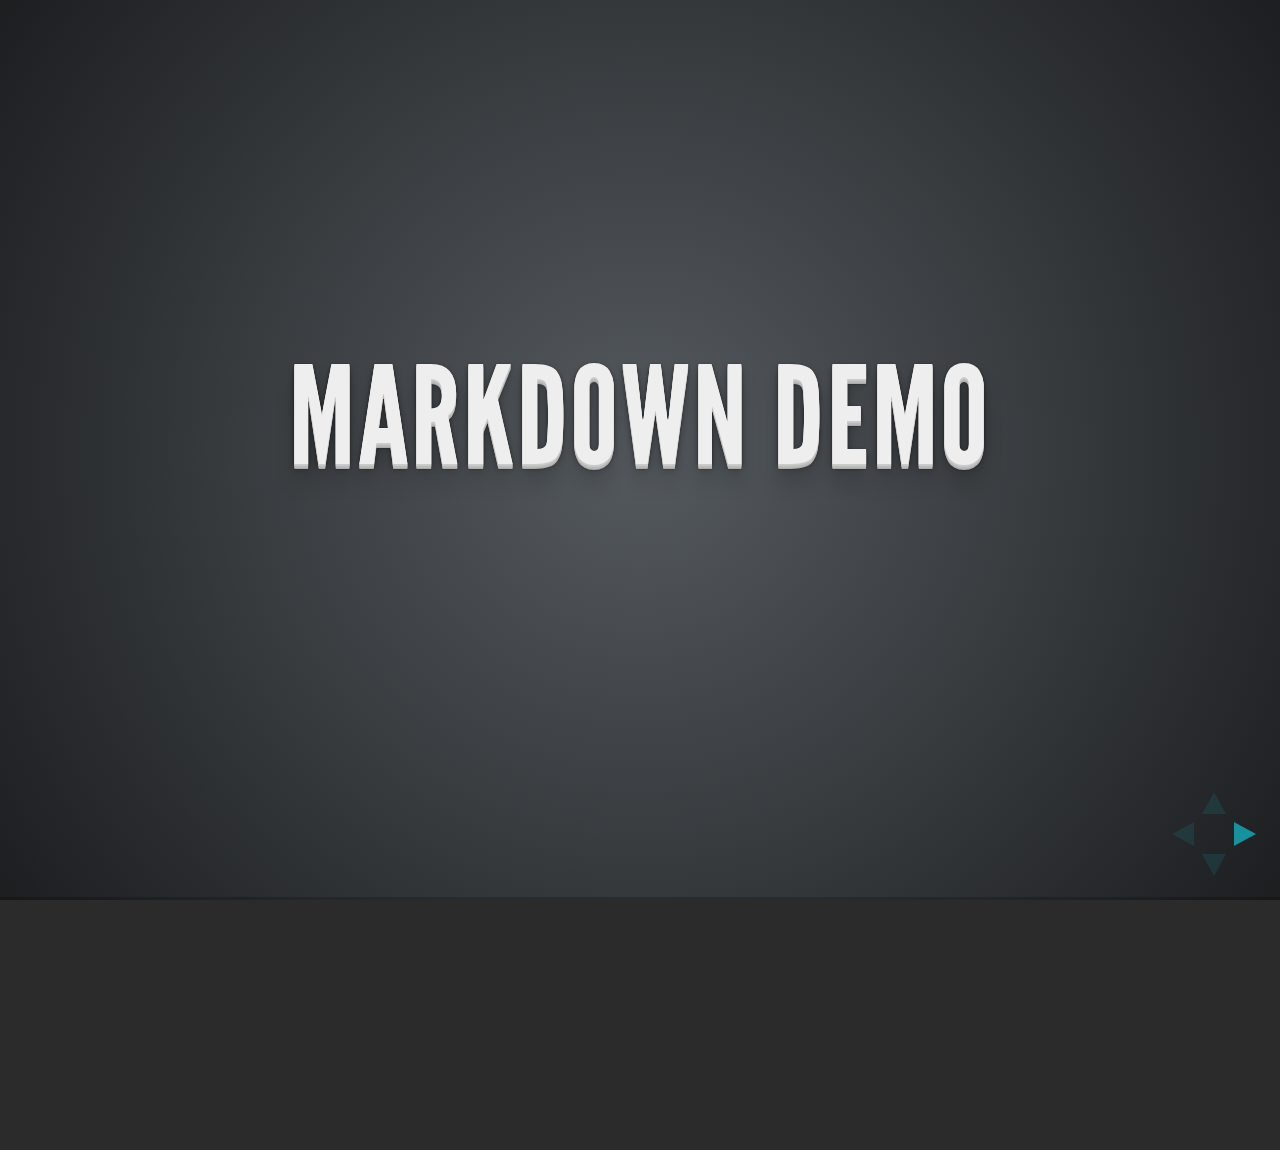
==== plugin/markdown/example.html @ a3c74f7d "Initial Commit" ====
<!doctype html>
<html lang="en">

	<head>
		<meta charset="utf-8">

		<title>reveal.js - Markdown Demo</title>

		<link rel="stylesheet" href="../../css/reveal.css">
		<link rel="stylesheet" href="../../css/theme/default.css" id="theme">
	</head>

	<body>

		<div class="reveal">

			<div class="slides">

                <!-- Use external markdown resource, and separate slides by three newlines; vertical slides by two newlines -->
                <section data-markdown="example.md" data-separator="^\n\n\n" data-vertical="^\n\n"></section>

                <!-- Slides are separated by three dashes (quick 'n dirty regular expression) -->
                <section data-markdown data-separator="---">
                    <script type="text/template">
                        ## Demo 1
                        Slide 1
                        ---
                        ## Demo 1
                        Slide 2
                        ---
                        ## Demo 1
                        Slide 3
                    </script>
                </section>

                <!-- Slides are separated by newline + three dashes + newline, vertical slides identical but two dashes -->
                <section data-markdown data-separator="^\n---\n$" data-vertical="^\n--\n$">
                    <script type="text/template">
                        ## Demo 2
                        Slide 1.1

                        --

                        ## Demo 2
                        Slide 1.2

                        ---

                        ## Demo 2
                        Slide 2
                    </script>
                </section>

                <!-- No "extra" slides, since there are no separators defined (so they'll become horizontal rulers) -->
                <section data-markdown>
                    <script type="text/template">
                        A

                        ---

                        B

                        ---

                        C
                    </script>
                </section>

            </div>
		</div>

		<script src="../../lib/js/head.min.js"></script>
		<script src="../../js/reveal.js"></script>

		<script>

			Reveal.initialize({
				controls: true,
				progress: true,
				history: true,
				center: true,

				theme: Reveal.getQueryHash().theme,
				transition: Reveal.getQueryHash().transition || 'default',

				// Optional libraries used to extend on reveal.js
				dependencies: [
					{ src: '../../lib/js/classList.js', condition: function() { return !document.body.classList; } },
					{ src: 'showdown.js', condition: function() { return !!document.querySelector( '[data-markdown]' ); } },
					{ src: 'markdown.js', condition: function() { return !!document.querySelector( '[data-markdown]' ); } }
				]
			});

		</script>

	</body>
</html>
---- css/reveal.css ----
@charset "UTF-8";

/*!
 * reveal.js
 * http://lab.hakim.se/reveal-js
 * MIT licensed
 *
 * Copyright (C) 2013 Hakim El Hattab, http://hakim.se
 */


/*********************************************
 * RESET STYLES
 *********************************************/

html, body, .reveal div, .reveal span, .reveal applet, .reveal object, .reveal iframe,
.reveal h1, .reveal h2, .reveal h3, .reveal h4, .reveal h5, .reveal h6, .reveal p, .reveal blockquote, .reveal pre,
.reveal a, .reveal abbr, .reveal acronym, .reveal address, .reveal big, .reveal cite, .reveal code,
.reveal del, .reveal dfn, .reveal em, .reveal img, .reveal ins, .reveal kbd, .reveal q, .reveal s, .reveal samp,
.reveal small, .reveal strike, .reveal strong, .reveal sub, .reveal sup, .reveal tt, .reveal var,
.reveal b, .reveal u, .reveal i, .reveal center,
.reveal dl, .reveal dt, .reveal dd, .reveal ol, .reveal ul, .reveal li,
.reveal fieldset, .reveal form, .reveal label, .reveal legend,
.reveal table, .reveal caption, .reveal tbody, .reveal tfoot, .reveal thead, .reveal tr, .reveal th, .reveal td,
.reveal article, .reveal aside, .reveal canvas, .reveal details, .reveal embed,
.reveal figure, .reveal figcaption, .reveal footer, .reveal header, .reveal hgroup,
.reveal menu, .reveal nav, .reveal output, .reveal ruby, .reveal section, .reveal summary,
.reveal time, .reveal mark, .reveal audio, video {
	margin: 0;
	padding: 0;
	border: 0;
	font-size: 100%;
	font: inherit;
	vertical-align: baseline;
}

.reveal article, .reveal aside, .reveal details, .reveal figcaption, .reveal figure,
.reveal footer, .reveal header, .reveal hgroup, .reveal menu, .reveal nav, .reveal section {
	display: block;
}


/*********************************************
 * GLOBAL STYLES
 *********************************************/

html,
body {
	width: 100%;
	height: 100%;
	overflow: hidden;
}

body {
	position: relative;
	line-height: 1;
}

::selection {
	background: #FF5E99;
	color: #fff;
	text-shadow: none;
}


/*********************************************
 * HEADERS
 *********************************************/

.reveal h1,
.reveal h2,
.reveal h3,
.reveal h4,
.reveal h5,
.reveal h6 {
	-webkit-hyphens: auto;
	   -moz-hyphens: auto;
	        hyphens: auto;

	word-wrap: break-word;
}

.reveal h1 { font-size: 3.77em; }
.reveal h2 { font-size: 2.11em;	}
.reveal h3 { font-size: 1.55em;	}
.reveal h4 { font-size: 1em;	}


/*********************************************
 * VIEW FRAGMENTS
 *********************************************/

.reveal .slides section .fragment {
	opacity: 0;

	-webkit-transition: all .2s ease;
	   -moz-transition: all .2s ease;
	    -ms-transition: all .2s ease;
	     -o-transition: all .2s ease;
	        transition: all .2s ease;
}
	.reveal .slides section .fragment.visible {
		opacity: 1;
	}

.reveal .slides section .fragment.grow {
	opacity: 1;
}
	.reveal .slides section .fragment.grow.visible {
		-webkit-transform: scale( 1.3 );
		   -moz-transform: scale( 1.3 );
		    -ms-transform: scale( 1.3 );
		     -o-transform: scale( 1.3 );
		        transform: scale( 1.3 );
	}

.reveal .slides section .fragment.shrink {
	opacity: 1;
}
	.reveal .slides section .fragment.shrink.visible {
		-webkit-transform: scale( 0.7 );
		   -moz-transform: scale( 0.7 );
		    -ms-transform: scale( 0.7 );
		     -o-transform: scale( 0.7 );
		        transform: scale( 0.7 );
	}

.reveal .slides section .fragment.roll-in {
	opacity: 0;

	-webkit-transform: rotateX( 90deg );
	   -moz-transform: rotateX( 90deg );
	    -ms-transform: rotateX( 90deg );
	     -o-transform: rotateX( 90deg );
	        transform: rotateX( 90deg );
}
	.reveal .slides section .fragment.roll-in.visible {
		opacity: 1;

		-webkit-transform: rotateX( 0 );
		   -moz-transform: rotateX( 0 );
		    -ms-transform: rotateX( 0 );
		     -o-transform: rotateX( 0 );
		        transform: rotateX( 0 );
	}

.reveal .slides section .fragment.fade-out {
	opacity: 1;
}
	.reveal .slides section .fragment.fade-out.visible {
		opacity: 0;
	}

.reveal .slides section .fragment.highlight-red,
.reveal .slides section .fragment.highlight-green,
.reveal .slides section .fragment.highlight-blue {
	opacity: 1;
}
	.reveal .slides section .fragment.highlight-red.visible {
		color: #ff2c2d
	}
	.reveal .slides section .fragment.highlight-green.visible {
		color: #17ff2e;
	}
	.reveal .slides section .fragment.highlight-blue.visible {
		color: #1b91ff;
	}


/*********************************************
 * DEFAULT ELEMENT STYLES
 *********************************************/

/* Fixes issue in Chrome where italic fonts did not appear when printing to PDF */
.reveal:after {
  content: '';
  font-style: italic;
}

/* Ensure certain elements are never larger than the slide itself */
.reveal img,
.reveal video,
.reveal iframe {
	max-width: 95%;
	max-height: 95%;
}

/** Prevents layering issues in certain browser/transition combinations */
.reveal a {
	position: relative;
}

.reveal strong,
.reveal b {
	font-weight: bold;
}

.reveal em,
.reveal i {
	font-style: italic;
}

.reveal ol,
.reveal ul {
	display: inline-block;

	text-align: left;
	margin: 0 0 0 1em;
}

.reveal ol {
	list-style-type: decimal;
}

.reveal ul {
	list-style-type: disc;
}

.reveal ul ul {
	list-style-type: square;
}

.reveal ul ul ul {
	list-style-type: circle;
}

.reveal ul ul,
.reveal ul ol,
.reveal ol ol,
.reveal ol ul {
	display: block;
	margin-left: 40px;
}

.reveal p {
	margin-bottom: 10px;
	line-height: 1.2em;
}

.reveal q,
.reveal blockquote {
	quotes: none;
}

.reveal blockquote {
	display: block;
	position: relative;
	width: 70%;
	margin: 5px auto;
	padding: 5px;

	font-style: italic;
	background: rgba(255, 255, 255, 0.05);
	box-shadow: 0px 0px 2px rgba(0,0,0,0.2);
}
	.reveal blockquote p:first-child,
	.reveal blockquote p:last-child {
		display: inline-block;
	}
	.reveal blockquote:before {
		content: '\201C';
	}
	.reveal blockquote:after {
		content: '\201D';
	}

.reveal q {
	font-style: italic;
}
	.reveal q:before {
		content: '\201C';
	}
	.reveal q:after {
		content: '\201D';
	}

.reveal pre {
	display: block;
	position: relative;
	width: 90%;
	margin: 15px auto;

	text-align: left;
	font-size: 0.55em;
	font-family: monospace;
	line-height: 1.2em;

	word-wrap: break-word;

	box-shadow: 0px 0px 6px rgba(0,0,0,0.3);
}
.reveal code {
	font-family: monospace;
}
.reveal pre code {
	padding: 5px;
	overflow: auto;
	max-height: 400px;
	word-wrap: normal;
}

.reveal table th,
.reveal table td {
	text-align: left;
	padding-right: .3em;
}

.reveal table th {
	text-shadow: rgb(255,255,255) 1px 1px 2px;
}

.reveal sup {
	vertical-align: super;
}
.reveal sub {
	vertical-align: sub;
}

.reveal small {
	display: inline-block;
	font-size: 0.6em;
	line-height: 1.2em;
	vertical-align: top;
}

.reveal small * {
	vertical-align: top;
}


/*********************************************
 * CONTROLS
 *********************************************/

.reveal .controls {
	display: none;
	position: fixed;
	width: 110px;
	height: 110px;
	z-index: 30;
	right: 10px;
	bottom: 10px;
}

.reveal .controls div {
	position: absolute;
	opacity: 0.1;
	width: 0;
	height: 0;
	border: 12px solid transparent;

	-webkit-transition: opacity 0.2s ease;
	   -moz-transition: opacity 0.2s ease;
	    -ms-transition: opacity 0.2s ease;
	     -o-transition: opacity 0.2s ease;
	        transition: opacity 0.2s ease;
}

.reveal .controls div.enabled {
	opacity: 0.6;
	cursor: pointer;
}

.reveal .controls div.enabled:active {
	margin-top: 1px;
}

.reveal .controls div.navigate-left {
	top: 42px;

	border-right-width: 22px;
	border-right-color: #eee;
}

.reveal .controls div.navigate-right {
	left: 74px;
	top: 42px;

	border-left-width: 22px;
	border-left-color: #eee;
}

.reveal .controls div.navigate-up {
	left: 42px;

	border-bottom-width: 22px;
	border-bottom-color: #eee;
}

.reveal .controls div.navigate-down {
	left: 42px;
	top: 74px;

	border-top-width: 22px;
	border-top-color: #eee;
}


/*********************************************
 * PROGRESS BAR
 *********************************************/

.reveal .progress {
	position: fixed;
	display: none;
	height: 3px;
	width: 100%;
	bottom: 0;
	left: 0;
	z-index: 10;
}
	.reveal .progress:after {
		content: '';
		display: 'block';
		position: absolute;
		height: 20px;
		width: 100%;
		top: -20px;
	}
	.reveal .progress span {
		display: block;
		height: 100%;
		width: 0px;

		-webkit-transition: width 800ms cubic-bezier(0.260, 0.860, 0.440, 0.985);
		   -moz-transition: width 800ms cubic-bezier(0.260, 0.860, 0.440, 0.985);
		    -ms-transition: width 800ms cubic-bezier(0.260, 0.860, 0.440, 0.985);
		     -o-transition: width 800ms cubic-bezier(0.260, 0.860, 0.440, 0.985);
		        transition: width 800ms cubic-bezier(0.260, 0.860, 0.440, 0.985);
	}


/*********************************************
 * ROLLING LINKS
 *********************************************/

.reveal .roll {
	display: inline-block;
	line-height: 1.2;
	overflow: hidden;

	vertical-align: top;

	-webkit-perspective: 400px;
	   -moz-perspective: 400px;
	    -ms-perspective: 400px;
	        perspective: 400px;

	-webkit-perspective-origin: 50% 50%;
	   -moz-perspective-origin: 50% 50%;
	    -ms-perspective-origin: 50% 50%;
	        perspective-origin: 50% 50%;
}
	.reveal .roll:hover {
		background: none;
		text-shadow: none;
	}
.reveal .roll span {
	display: block;
	position: relative;
	padding: 0 2px;

	pointer-events: none;

	-webkit-transition: all 400ms ease;
	   -moz-transition: all 400ms ease;
	    -ms-transition: all 400ms ease;
	        transition: all 400ms ease;

	-webkit-transform-origin: 50% 0%;
	   -moz-transform-origin: 50% 0%;
	    -ms-transform-origin: 50% 0%;
	        transform-origin: 50% 0%;

	-webkit-transform-style: preserve-3d;
	   -moz-transform-style: preserve-3d;
	    -ms-transform-style: preserve-3d;
	        transform-style: preserve-3d;

	-webkit-backface-visibility: hidden;
	   -moz-backface-visibility: hidden;
	        backface-visibility: hidden;
}
	.reveal .roll:hover span {
	    background: rgba(0,0,0,0.5);

	    -webkit-transform: translate3d( 0px, 0px, -45px ) rotateX( 90deg );
	       -moz-transform: translate3d( 0px, 0px, -45px ) rotateX( 90deg );
	        -ms-transform: translate3d( 0px, 0px, -45px ) rotateX( 90deg );
	            transform: translate3d( 0px, 0px, -45px ) rotateX( 90deg );
	}
.reveal .roll span:after {
	content: attr(data-title);

	display: block;
	position: absolute;
	left: 0;
	top: 0;
	padding: 0 2px;

	-webkit-transform-origin: 50% 0%;
	   -moz-transform-origin: 50% 0%;
	    -ms-transform-origin: 50% 0%;
	        transform-origin: 50% 0%;

	-webkit-transform: translate3d( 0px, 110%, 0px ) rotateX( -90deg );
	   -moz-transform: translate3d( 0px, 110%, 0px ) rotateX( -90deg );
	    -ms-transform: translate3d( 0px, 110%, 0px ) rotateX( -90deg );
	        transform: translate3d( 0px, 110%, 0px ) rotateX( -90deg );
}


/*********************************************
 * SLIDES
 *********************************************/

.reveal {
	position: relative;
	width: 100%;
	height: 100%;
}

.reveal .slides {
	position: absolute;
	width: 100%;
	height: 100%;
	left: 50%;
	top: 50%;

	overflow: visible;
	z-index: 1;
	text-align: center;

	-webkit-transition: -webkit-perspective .4s ease;
	   -moz-transition: -moz-perspective .4s ease;
	    -ms-transition: -ms-perspective .4s ease;
	     -o-transition: -o-perspective .4s ease;
	        transition: perspective .4s ease;

	-webkit-perspective: 600px;
	   -moz-perspective: 600px;
	    -ms-perspective: 600px;
	        perspective: 600px;

	-webkit-perspective-origin: 0px -100px;
	   -moz-perspective-origin: 0px -100px;
	    -ms-perspective-origin: 0px -100px;
	        perspective-origin: 0px -100px;
}

.reveal .slides>section,
.reveal .slides>section>section {
	display: none;
	position: absolute;
	width: 100%;
	padding: 20px 0px;

	z-index: 10;
	line-height: 1.2em;
	font-weight: normal;

	-webkit-transform-style: preserve-3d;
	   -moz-transform-style: preserve-3d;
	    -ms-transform-style: preserve-3d;
	        transform-style: preserve-3d;

	-webkit-transition: -webkit-transform-origin 800ms cubic-bezier(0.260, 0.860, 0.440, 0.985),
						-webkit-transform 800ms cubic-bezier(0.260, 0.860, 0.440, 0.985),
	                    visibility 800ms cubic-bezier(0.260, 0.860, 0.440, 0.985),
	                    opacity 800ms cubic-bezier(0.260, 0.860, 0.440, 0.985);
	   -moz-transition: -moz-transform-origin 800ms cubic-bezier(0.260, 0.860, 0.440, 0.985),
	   					-moz-transform 800ms cubic-bezier(0.260, 0.860, 0.440, 0.985),
	                    visibility 800ms cubic-bezier(0.260, 0.860, 0.440, 0.985),
	                    opacity 800ms cubic-bezier(0.260, 0.860, 0.440, 0.985);
	    -ms-transition: -ms-transform-origin 800ms cubic-bezier(0.260, 0.860, 0.440, 0.985),
	    				-ms-transform 800ms cubic-bezier(0.260, 0.860, 0.440, 0.985),
	                    visibility 800ms cubic-bezier(0.260, 0.860, 0.440, 0.985),
	                    opacity 800ms cubic-bezier(0.260, 0.860, 0.440, 0.985);
	     -o-transition: -o-transform-origin 800ms cubic-bezier(0.260, 0.860, 0.440, 0.985),
	     				-o-transform 800ms cubic-bezier(0.260, 0.860, 0.440, 0.985),
	                    visibility 800ms cubic-bezier(0.260, 0.860, 0.440, 0.985),
	                    opacity 800ms cubic-bezier(0.260, 0.860, 0.440, 0.985);
	        transition: transform-origin 800ms cubic-bezier(0.260, 0.860, 0.440, 0.985),
	        			transform 800ms cubic-bezier(0.260, 0.860, 0.440, 0.985),
	                    visibility 800ms cubic-bezier(0.260, 0.860, 0.440, 0.985),
	                    opacity 800ms cubic-bezier(0.260, 0.860, 0.440, 0.985);
}

.reveal .slides>section {
	left: -50%;
	top: -50%;
}

.reveal .slides>section.stack {
	padding-top: 0;
	padding-bottom: 0;
}

.reveal .slides>section.present,
.reveal .slides>section>section.present {
	display: block;
	z-index: 11;
	opacity: 1;
}

.reveal.center,
.reveal.center .slides,
.reveal.center .slides section {
	min-height: auto !important;
}



/*********************************************
 * DEFAULT TRANSITION
 *********************************************/

.reveal .slides>section[data-transition=default].past,
.reveal .slides>section.past {
	display: block;
	opacity: 0;

	-webkit-transform: translate3d(-100%, 0, 0) rotateY(-90deg) translate3d(-100%, 0, 0);
	   -moz-transform: translate3d(-100%, 0, 0) rotateY(-90deg) translate3d(-100%, 0, 0);
	    -ms-transform: translate3d(-100%, 0, 0) rotateY(-90deg) translate3d(-100%, 0, 0);
	        transform: translate3d(-100%, 0, 0) rotateY(-90deg) translate3d(-100%, 0, 0);
}
.reveal .slides>section[data-transition=default].future,
.reveal .slides>section.future {
	display: block;
	opacity: 0;

	-webkit-transform: translate3d(100%, 0, 0) rotateY(90deg) translate3d(100%, 0, 0);
	   -moz-transform: translate3d(100%, 0, 0) rotateY(90deg) translate3d(100%, 0, 0);
	    -ms-transform: translate3d(100%, 0, 0) rotateY(90deg) translate3d(100%, 0, 0);
	        transform: translate3d(100%, 0, 0) rotateY(90deg) translate3d(100%, 0, 0);
}

.reveal .slides>section>section[data-transition=default].past,
.reveal .slides>section>section.past {
	display: block;
	opacity: 0;

	-webkit-transform: translate3d(0, -300px, 0) rotateX(70deg) translate3d(0, -300px, 0);
	   -moz-transform: translate3d(0, -300px, 0) rotateX(70deg) translate3d(0, -300px, 0);
	    -ms-transform: translate3d(0, -300px, 0) rotateX(70deg) translate3d(0, -300px, 0);
	        transform: translate3d(0, -300px, 0) rotateX(70deg) translate3d(0, -300px, 0);
}
.reveal .slides>section>section[data-transition=default].future,
.reveal .slides>section>section.future {
	display: block;
	opacity: 0;

	-webkit-transform: translate3d(0, 300px, 0) rotateX(-70deg) translate3d(0, 300px, 0);
	   -moz-transform: translate3d(0, 300px, 0) rotateX(-70deg) translate3d(0, 300px, 0);
	    -ms-transform: translate3d(0, 300px, 0) rotateX(-70deg) translate3d(0, 300px, 0);
	        transform: translate3d(0, 300px, 0) rotateX(-70deg) translate3d(0, 300px, 0);
}


/*********************************************
 * CONCAVE TRANSITION
 *********************************************/

.reveal .slides>section[data-transition=concave].past,
.reveal.concave  .slides>section.past {
	-webkit-transform: translate3d(-100%, 0, 0) rotateY(90deg) translate3d(-100%, 0, 0);
	   -moz-transform: translate3d(-100%, 0, 0) rotateY(90deg) translate3d(-100%, 0, 0);
	    -ms-transform: translate3d(-100%, 0, 0) rotateY(90deg) translate3d(-100%, 0, 0);
	        transform: translate3d(-100%, 0, 0) rotateY(90deg) translate3d(-100%, 0, 0);
}
.reveal .slides>section[data-transition=concave].future,
.reveal.concave .slides>section.future {
	-webkit-transform: translate3d(100%, 0, 0) rotateY(-90deg) translate3d(100%, 0, 0);
	   -moz-transform: translate3d(100%, 0, 0) rotateY(-90deg) translate3d(100%, 0, 0);
	    -ms-transform: translate3d(100%, 0, 0) rotateY(-90deg) translate3d(100%, 0, 0);
	        transform: translate3d(100%, 0, 0) rotateY(-90deg) translate3d(100%, 0, 0);
}

.reveal .slides>section>section[data-transition=concave].past,
.reveal.concave .slides>section>section.past {
	-webkit-transform: translate3d(0, -80%, 0) rotateX(-70deg) translate3d(0, -80%, 0);
	   -moz-transform: translate3d(0, -80%, 0) rotateX(-70deg) translate3d(0, -80%, 0);
	    -ms-transform: translate3d(0, -80%, 0) rotateX(-70deg) translate3d(0, -80%, 0);
	        transform: translate3d(0, -80%, 0) rotateX(-70deg) translate3d(0, -80%, 0);
}
.reveal .slides>section>section[data-transition=concave].future,
.reveal.concave .slides>section>section.future {
	-webkit-transform: translate3d(0, 80%, 0) rotateX(70deg) translate3d(0, 80%, 0);
	   -moz-transform: translate3d(0, 80%, 0) rotateX(70deg) translate3d(0, 80%, 0);
	    -ms-transform: translate3d(0, 80%, 0) rotateX(70deg) translate3d(0, 80%, 0);
	        transform: translate3d(0, 80%, 0) rotateX(70deg) translate3d(0, 80%, 0);
}


/*********************************************
 * ZOOM TRANSITION
 *********************************************/

.reveal .slides>section[data-transition=zoom].past,
.reveal.zoom .slides>section.past {
	opacity: 0;
	visibility: hidden;

	-webkit-transform: scale(16);
	   -moz-transform: scale(16);
	    -ms-transform: scale(16);
	     -o-transform: scale(16);
	        transform: scale(16);
}
.reveal .slides>section[data-transition=zoom].future,
.reveal.zoom .slides>section.future {
	opacity: 0;
	visibility: hidden;

	-webkit-transform: scale(0.2);
	   -moz-transform: scale(0.2);
	    -ms-transform: scale(0.2);
	     -o-transform: scale(0.2);
	        transform: scale(0.2);
}

.reveal .slides>section>section[data-transition=zoom].past,
.reveal.zoom .slides>section>section.past {
	-webkit-transform: translate(0, -150%);
	   -moz-transform: translate(0, -150%);
	    -ms-transform: translate(0, -150%);
	     -o-transform: translate(0, -150%);
	        transform: translate(0, -150%);
}
.reveal .slides>section>section[data-transition=zoom].future,
.reveal.zoom .slides>section>section.future {
	-webkit-transform: translate(0, 150%);
	   -moz-transform: translate(0, 150%);
	    -ms-transform: translate(0, 150%);
	     -o-transform: translate(0, 150%);
	        transform: translate(0, 150%);
}


/*********************************************
 * LINEAR TRANSITION
 *********************************************/

.reveal .slides>section[data-transition=linear].past,
.reveal.linear .slides>section.past {
	-webkit-transform: translate(-150%, 0);
	   -moz-transform: translate(-150%, 0);
	    -ms-transform: translate(-150%, 0);
	     -o-transform: translate(-150%, 0);
	        transform: translate(-150%, 0);
}
.reveal .slides>section[data-transition=linear].future,
.reveal.linear .slides>section.future {
	-webkit-transform: translate(150%, 0);
	   -moz-transform: translate(150%, 0);
	    -ms-transform: translate(150%, 0);
	     -o-transform: translate(150%, 0);
	        transform: translate(150%, 0);
}

.reveal .slides>section>section[data-transition=linear].past,
.reveal.linear .slides>section>section.past {
	-webkit-transform: translate(0, -150%);
	   -moz-transform: translate(0, -150%);
	    -ms-transform: translate(0, -150%);
	     -o-transform: translate(0, -150%);
	        transform: translate(0, -150%);
}
.reveal .slides>section>section[data-transition=linear].future,
.reveal.linear .slides>section>section.future {
	-webkit-transform: translate(0, 150%);
	   -moz-transform: translate(0, 150%);
	    -ms-transform: translate(0, 150%);
	     -o-transform: translate(0, 150%);
	        transform: translate(0, 150%);
}


/*********************************************
 * CUBE TRANSITION
 *********************************************/

.reveal.cube .slides {
	-webkit-perspective: 1300px;
	   -moz-perspective: 1300px;
	    -ms-perspective: 1300px;
	        perspective: 1300px;
}

.reveal.cube .slides section {
	padding: 30px;
	min-height: 600px;

	-webkit-backface-visibility: hidden;
	   -moz-backface-visibility: hidden;
	    -ms-backface-visibility: hidden;
	        backface-visibility: hidden;

	-webkit-box-sizing: border-box;
	   -moz-box-sizing: border-box;
	        box-sizing: border-box;
}
	.reveal.center.cube .slides section {
		min-height: auto;
	}
	.reveal.cube .slides section:not(.stack):before {
		content: '';
		position: absolute;
		display: block;
		width: 100%;
		height: 100%;
		left: 0;
		top: 0;
		background: rgba(0,0,0,0.1);
		border-radius: 4px;

		-webkit-transform: translateZ( -20px );
		   -moz-transform: translateZ( -20px );
		    -ms-transform: translateZ( -20px );
		     -o-transform: translateZ( -20px );
		        transform: translateZ( -20px );
	}
	.reveal.cube .slides section:not(.stack):after {
		content: '';
		position: absolute;
		display: block;
		width: 90%;
		height: 30px;
		left: 5%;
		bottom: 0;
		background: none;
		z-index: 1;

		border-radius: 4px;
		box-shadow: 0px 95px 25px rgba(0,0,0,0.2);

		-webkit-transform: translateZ(-90px) rotateX( 65deg );
		   -moz-transform: translateZ(-90px) rotateX( 65deg );
		    -ms-transform: translateZ(-90px) rotateX( 65deg );
		     -o-transform: translateZ(-90px) rotateX( 65deg );
		        transform: translateZ(-90px) rotateX( 65deg );
	}

.reveal.cube .slides>section.stack {
	padding: 0;
	background: none;
}

.reveal.cube .slides>section.past {
	-webkit-transform-origin: 100% 0%;
	   -moz-transform-origin: 100% 0%;
	    -ms-transform-origin: 100% 0%;
	        transform-origin: 100% 0%;

	-webkit-transform: translate3d(-100%, 0, 0) rotateY(-90deg);
	   -moz-transform: translate3d(-100%, 0, 0) rotateY(-90deg);
	    -ms-transform: translate3d(-100%, 0, 0) rotateY(-90deg);
	        transform: translate3d(-100%, 0, 0) rotateY(-90deg);
}

.reveal.cube .slides>section.future {
	-webkit-transform-origin: 0% 0%;
	   -moz-transform-origin: 0% 0%;
	    -ms-transform-origin: 0% 0%;
	        transform-origin: 0% 0%;

	-webkit-transform: translate3d(100%, 0, 0) rotateY(90deg);
	   -moz-transform: translate3d(100%, 0, 0) rotateY(90deg);
	    -ms-transform: translate3d(100%, 0, 0) rotateY(90deg);
	        transform: translate3d(100%, 0, 0) rotateY(90deg);
}

.reveal.cube .slides>section>section.past {
	-webkit-transform-origin: 0% 100%;
	   -moz-transform-origin: 0% 100%;
	    -ms-transform-origin: 0% 100%;
	        transform-origin: 0% 100%;

	-webkit-transform: translate3d(0, -100%, 0) rotateX(90deg);
	   -moz-transform: translate3d(0, -100%, 0) rotateX(90deg);
	    -ms-transform: translate3d(0, -100%, 0) rotateX(90deg);
	        transform: translate3d(0, -100%, 0) rotateX(90deg);
}

.reveal.cube .slides>section>section.future {
	-webkit-transform-origin: 0% 0%;
	   -moz-transform-origin: 0% 0%;
	    -ms-transform-origin: 0% 0%;
	        transform-origin: 0% 0%;

	-webkit-transform: translate3d(0, 100%, 0) rotateX(-90deg);
	   -moz-transform: translate3d(0, 100%, 0) rotateX(-90deg);
	    -ms-transform: translate3d(0, 100%, 0) rotateX(-90deg);
	        transform: translate3d(0, 100%, 0) rotateX(-90deg);
}


/*********************************************
 * PAGE TRANSITION
 *********************************************/

.reveal.page .slides {
	-webkit-perspective-origin: 0% 50%;
	   -moz-perspective-origin: 0% 50%;
	    -ms-perspective-origin: 0% 50%;
	        perspective-origin: 0% 50%;

	-webkit-perspective: 3000px;
	   -moz-perspective: 3000px;
	    -ms-perspective: 3000px;
	        perspective: 3000px;
}

.reveal.page .slides section {
	padding: 30px;
	min-height: 600px;

	-webkit-box-sizing: border-box;
	   -moz-box-sizing: border-box;
	        box-sizing: border-box;
}
	.reveal.page .slides section.past {
		z-index: 12;
	}
	.reveal.page .slides section:not(.stack):before {
		content: '';
		position: absolute;
		display: block;
		width: 100%;
		height: 100%;
		left: 0;
		top: 0;
		background: rgba(0,0,0,0.1);

		-webkit-transform: translateZ( -20px );
		   -moz-transform: translateZ( -20px );
		    -ms-transform: translateZ( -20px );
		     -o-transform: translateZ( -20px );
		        transform: translateZ( -20px );
	}
	.reveal.page .slides section:not(.stack):after {
		content: '';
		position: absolute;
		display: block;
		width: 90%;
		height: 30px;
		left: 5%;
		bottom: 0;
		background: none;
		z-index: 1;

		border-radius: 4px;
		box-shadow: 0px 95px 25px rgba(0,0,0,0.2);

		-webkit-transform: translateZ(-90px) rotateX( 65deg );
	}

.reveal.page .slides>section.stack {
	padding: 0;
	background: none;
}

.reveal.page .slides>section.past {
	-webkit-transform-origin: 0% 0%;
	   -moz-transform-origin: 0% 0%;
	    -ms-transform-origin: 0% 0%;
	        transform-origin: 0% 0%;

	-webkit-transform: translate3d(-40%, 0, 0) rotateY(-80deg);
	   -moz-transform: translate3d(-40%, 0, 0) rotateY(-80deg);
	    -ms-transform: translate3d(-40%, 0, 0) rotateY(-80deg);
	        transform: translate3d(-40%, 0, 0) rotateY(-80deg);
}

.reveal.page .slides>section.future {
	-webkit-transform-origin: 100% 0%;
	   -moz-transform-origin: 100% 0%;
	    -ms-transform-origin: 100% 0%;
	        transform-origin: 100% 0%;

	-webkit-transform: translate3d(0, 0, 0);
	   -moz-transform: translate3d(0, 0, 0);
	    -ms-transform: translate3d(0, 0, 0);
	        transform: translate3d(0, 0, 0);
}

.reveal.page .slides>section>section.past {
	-webkit-transform-origin: 0% 0%;
	   -moz-transform-origin: 0% 0%;
	    -ms-transform-origin: 0% 0%;
	        transform-origin: 0% 0%;

	-webkit-transform: translate3d(0, -40%, 0) rotateX(80deg);
	   -moz-transform: translate3d(0, -40%, 0) rotateX(80deg);
	    -ms-transform: translate3d(0, -40%, 0) rotateX(80deg);
	        transform: translate3d(0, -40%, 0) rotateX(80deg);
}

.reveal.page .slides>section>section.future {
	-webkit-transform-origin: 0% 100%;
	   -moz-transform-origin: 0% 100%;
	    -ms-transform-origin: 0% 100%;
	        transform-origin: 0% 100%;

	-webkit-transform: translate3d(0, 0, 0);
	   -moz-transform: translate3d(0, 0, 0);
	    -ms-transform: translate3d(0, 0, 0);
	        transform: translate3d(0, 0, 0);
}


/*********************************************
 * FADE TRANSITION
 *********************************************/

.reveal .slides section[data-transition=fade],
.reveal.fade .slides section,
.reveal.fade .slides>section>section {
    -webkit-transform: none;
	   -moz-transform: none;
	    -ms-transform: none;
	     -o-transform: none;
	        transform: none;

	-webkit-transition: opacity 0.5s;
	   -moz-transition: opacity 0.5s;
	    -ms-transition: opacity 0.5s;
	     -o-transition: opacity 0.5s;
	        transition: opacity 0.5s;
}


.reveal.fade.overview .slides section,
.reveal.fade.overview .slides>section>section,
.reveal.fade.exit-overview .slides section,
.reveal.fade.exit-overview .slides>section>section {
	-webkit-transition: none;
	   -moz-transition: none;
	    -ms-transition: none;
	     -o-transition: none;
	        transition: none;
}


/*********************************************
 * NO TRANSITION
 *********************************************/

.reveal .slides section[data-transition=none],
.reveal.none .slides section {
	-webkit-transform: none;
	   -moz-transform: none;
	    -ms-transform: none;
	     -o-transform: none;
	        transform: none;

	-webkit-transition: none;
	   -moz-transition: none;
	    -ms-transition: none;
	     -o-transition: none;
	        transition: none;
}


/*********************************************
 * OVERVIEW
 *********************************************/

.reveal.overview .slides {
	-webkit-perspective-origin: 0% 0%;
	   -moz-perspective-origin: 0% 0%;
	    -ms-perspective-origin: 0% 0%;
	        perspective-origin: 0% 0%;

	-webkit-perspective: 700px;
	   -moz-perspective: 700px;
	    -ms-perspective: 700px;
	        perspective: 700px;
}

.reveal.overview .slides section {
	height: 600px;
	overflow: hidden;
	opacity: 1!important;
	visibility: visible!important;
	cursor: pointer;
	background: rgba(0,0,0,0.1);
}
.reveal.overview .slides section .fragment {
	opacity: 1;
}
.reveal.overview .slides section:after,
.reveal.overview .slides section:before {
	display: none !important;
}
.reveal.overview .slides section>section {
	opacity: 1;
	cursor: pointer;
}
	.reveal.overview .slides section:hover {
		background: rgba(0,0,0,0.3);
	}
	.reveal.overview .slides section.present {
		background: rgba(0,0,0,0.3);
	}
.reveal.overview .slides>section.stack {
	padding: 0;
	background: none;
	overflow: visible;
}


/*********************************************
 * PAUSED MODE
 *********************************************/

.reveal .pause-overlay {
	position: absolute;
	top: 0;
	left: 0;
	width: 100%;
	height: 100%;
	background: black;
	visibility: hidden;
	opacity: 0;
	z-index: 100;

	-webkit-transition: all 1s ease;
	   -moz-transition: all 1s ease;
	    -ms-transition: all 1s ease;
	     -o-transition: all 1s ease;
	        transition: all 1s ease;
}
.reveal.paused .pause-overlay {
	visibility: visible;
	opacity: 1;
}


/*********************************************
 * FALLBACK
 *********************************************/

.no-transforms {
	overflow-y: auto;
}

.no-transforms .slides {
	width: 80%;
	top: 0;
	left: 50%;
	margin: 0;
	text-align: center;
}

.no-transforms .slides section {
	display: block!important;
	opacity: 1!important;
	position: relative!important;
	height: auto;
	min-height: auto;
	top: 0;
	left: -50%;
	margin: 70px 0;

	-webkit-transform: none;
	   -moz-transform: none;
	    -ms-transform: none;
	        transform: none;
}

.no-transforms .slides section section {
	left: 0;
}

.no-transition {
	-webkit-transition: none;
	   -moz-transition: none;
	    -ms-transition: none;
	     -o-transition: none;
	        transition: none;
}


/*********************************************
 * BACKGROUND STATES
 *********************************************/

.reveal .state-background {
	position: absolute;
	width: 100%;
	height: 100%;
	background: rgba( 0, 0, 0, 0 );

	-webkit-transition: background 800ms ease;
	   -moz-transition: background 800ms ease;
	    -ms-transition: background 800ms ease;
	     -o-transition: background 800ms ease;
	        transition: background 800ms ease;
}
.alert .reveal .state-background {
	background: rgba( 200, 50, 30, 0.6 );
}
.soothe .reveal .state-background {
	background: rgba( 50, 200, 90, 0.4 );
}
.blackout .reveal .state-background {
	background: rgba( 0, 0, 0, 0.6 );
}


/*********************************************
 * RTL SUPPORT
 *********************************************/

.reveal.rtl .slides,
.reveal.rtl .slides h1,
.reveal.rtl .slides h2,
.reveal.rtl .slides h3,
.reveal.rtl .slides h4,
.reveal.rtl .slides h5,
.reveal.rtl .slides h6 {
	direction: rtl;
	font-family: sans-serif;
}

.reveal.rtl pre,
.reveal.rtl code {
	direction: ltr;
}

.reveal.rtl ol,
.reveal.rtl ul {
	text-align: right;
}


/*********************************************
 * SPEAKER NOTES
 *********************************************/

.reveal aside.notes {
	display: none;
}


/*********************************************
 * ZOOM PLUGIN
 *********************************************/

.zoomed .reveal *,
.zoomed .reveal *:before,
.zoomed .reveal *:after {
	-webkit-transform: none !important;
	   -moz-transform: none !important;
	    -ms-transform: none !important;
	        transform: none !important;

	-webkit-backface-visibility: visible !important;
	   -moz-backface-visibility: visible !important;
	    -ms-backface-visibility: visible !important;
	        backface-visibility: visible !important;
}

.zoomed .reveal .progress,
.zoomed .reveal .controls {
	opacity: 0;
}

.zoomed .reveal .roll span {
	background: none;
}

.zoomed .reveal .roll span:after {
	visibility: hidden;
}
---- css/theme/default.css ----
@import url(https://fonts.googleapis.com/css?family=Lato:400,700,400italic,700italic);
/**
 * Default theme for reveal.js.
 *
 * Copyright (C) 2011-2012 Hakim El Hattab, http://hakim.se
 */
@font-face {
  font-family: 'League Gothic';
  src: url("../../lib/font/league_gothic-webfont.eot");
  src: url("../../lib/font/league_gothic-webfont.eot?#iefix") format("embedded-opentype"), url("../../lib/font/league_gothic-webfont.woff") format("woff"), url("../../lib/font/league_gothic-webfont.ttf") format("truetype"), url("../../lib/font/league_gothic-webfont.svg#LeagueGothicRegular") format("svg");
  font-weight: normal;
  font-style: normal; }

/*********************************************
 * GLOBAL STYLES
 *********************************************/
body {
  background: #1c1e20;
  background: -moz-radial-gradient(center, circle cover, #555a5f 0%, #1c1e20 100%);
  background: -webkit-gradient(radial, center center, 0px, center center, 100%, color-stop(0%, #555a5f), color-stop(100%, #1c1e20));
  background: -webkit-radial-gradient(center, circle cover, #555a5f 0%, #1c1e20 100%);
  background: -o-radial-gradient(center, circle cover, #555a5f 0%, #1c1e20 100%);
  background: -ms-radial-gradient(center, circle cover, #555a5f 0%, #1c1e20 100%);
  background: radial-gradient(center, circle cover, #555a5f 0%, #1c1e20 100%);
  background-color: #2b2b2b; }

.reveal {
  font-family: "Lato", sans-serif;
  font-size: 36px;
  font-weight: 200;
  letter-spacing: -0.02em;
  color: #eeeeee; }

::selection {
  color: white;
  background: #ff5e99;
  text-shadow: none; }

/*********************************************
 * HEADERS
 *********************************************/
.reveal h1,
.reveal h2,
.reveal h3,
.reveal h4,
.reveal h5,
.reveal h6 {
  margin: 0 0 20px 0;
  color: #eeeeee;
  font-family: "League Gothic", Impact, sans-serif;
  line-height: 0.9em;
  letter-spacing: 0.02em;
  text-transform: uppercase;
  text-shadow: 0px 0px 6px rgba(0, 0, 0, 0.2); }

.reveal h1 {
  text-shadow: 0 1px 0 #cccccc, 0 2px 0 #c9c9c9, 0 3px 0 #bbbbbb, 0 4px 0 #b9b9b9, 0 5px 0 #aaaaaa, 0 6px 1px rgba(0, 0, 0, 0.1), 0 0 5px rgba(0, 0, 0, 0.1), 0 1px 3px rgba(0, 0, 0, 0.3), 0 3px 5px rgba(0, 0, 0, 0.2), 0 5px 10px rgba(0, 0, 0, 0.25), 0 20px 20px rgba(0, 0, 0, 0.15); }

/*********************************************
 * LINKS
 *********************************************/
.reveal a:not(.image) {
  color: #13daec;
  text-decoration: none;
  -webkit-transition: color .15s ease;
  -moz-transition: color .15s ease;
  -ms-transition: color .15s ease;
  -o-transition: color .15s ease;
  transition: color .15s ease; }

.reveal a:not(.image):hover {
  color: #71e9f4;
  text-shadow: none;
  border: none; }

.reveal .roll span:after {
  color: #fff;
  background: #0d99a5; }

/*********************************************
 * IMAGES
 *********************************************/
.reveal section img {
  margin: 15px 0px;
  background: rgba(255, 255, 255, 0.12);
  border: 4px solid #eeeeee;
  box-shadow: 0 0 10px rgba(0, 0, 0, 0.15);
  -webkit-transition: all .2s linear;
  -moz-transition: all .2s linear;
  -ms-transition: all .2s linear;
  -o-transition: all .2s linear;
  transition: all .2s linear; }

.reveal a:hover img {
  background: rgba(255, 255, 255, 0.2);
  border-color: #13daec;
  box-shadow: 0 0 20px rgba(0, 0, 0, 0.55); }

/*********************************************
 * NAVIGATION CONTROLS
 *********************************************/
.reveal .controls div.navigate-left,
.reveal .controls div.navigate-left.enabled {
  border-right-color: #13daec; }

.reveal .controls div.navigate-right,
.reveal .controls div.navigate-right.enabled {
  border-left-color: #13daec; }

.reveal .controls div.navigate-up,
.reveal .controls div.navigate-up.enabled {
  border-bottom-color: #13daec; }

.reveal .controls div.navigate-down,
.reveal .controls div.navigate-down.enabled {
  border-top-color: #13daec; }

.reveal .controls div.navigate-left.enabled:hover {
  border-right-color: #71e9f4; }

.reveal .controls div.navigate-right.enabled:hover {
  border-left-color: #71e9f4; }

.reveal .controls div.navigate-up.enabled:hover {
  border-bottom-color: #71e9f4; }

.reveal .controls div.navigate-down.enabled:hover {
  border-top-color: #71e9f4; }

/*********************************************
 * PROGRESS BAR
 *********************************************/
.reveal .progress {
  background: rgba(0, 0, 0, 0.2); }

.reveal .progress span {
  background: #13daec;
  -webkit-transition: width 800ms cubic-bezier(0.26, 0.86, 0.44, 0.985);
  -moz-transition: width 800ms cubic-bezier(0.26, 0.86, 0.44, 0.985);
  -ms-transition: width 800ms cubic-bezier(0.26, 0.86, 0.44, 0.985);
  -o-transition: width 800ms cubic-bezier(0.26, 0.86, 0.44, 0.985);
  transition: width 800ms cubic-bezier(0.26, 0.86, 0.44, 0.985); }
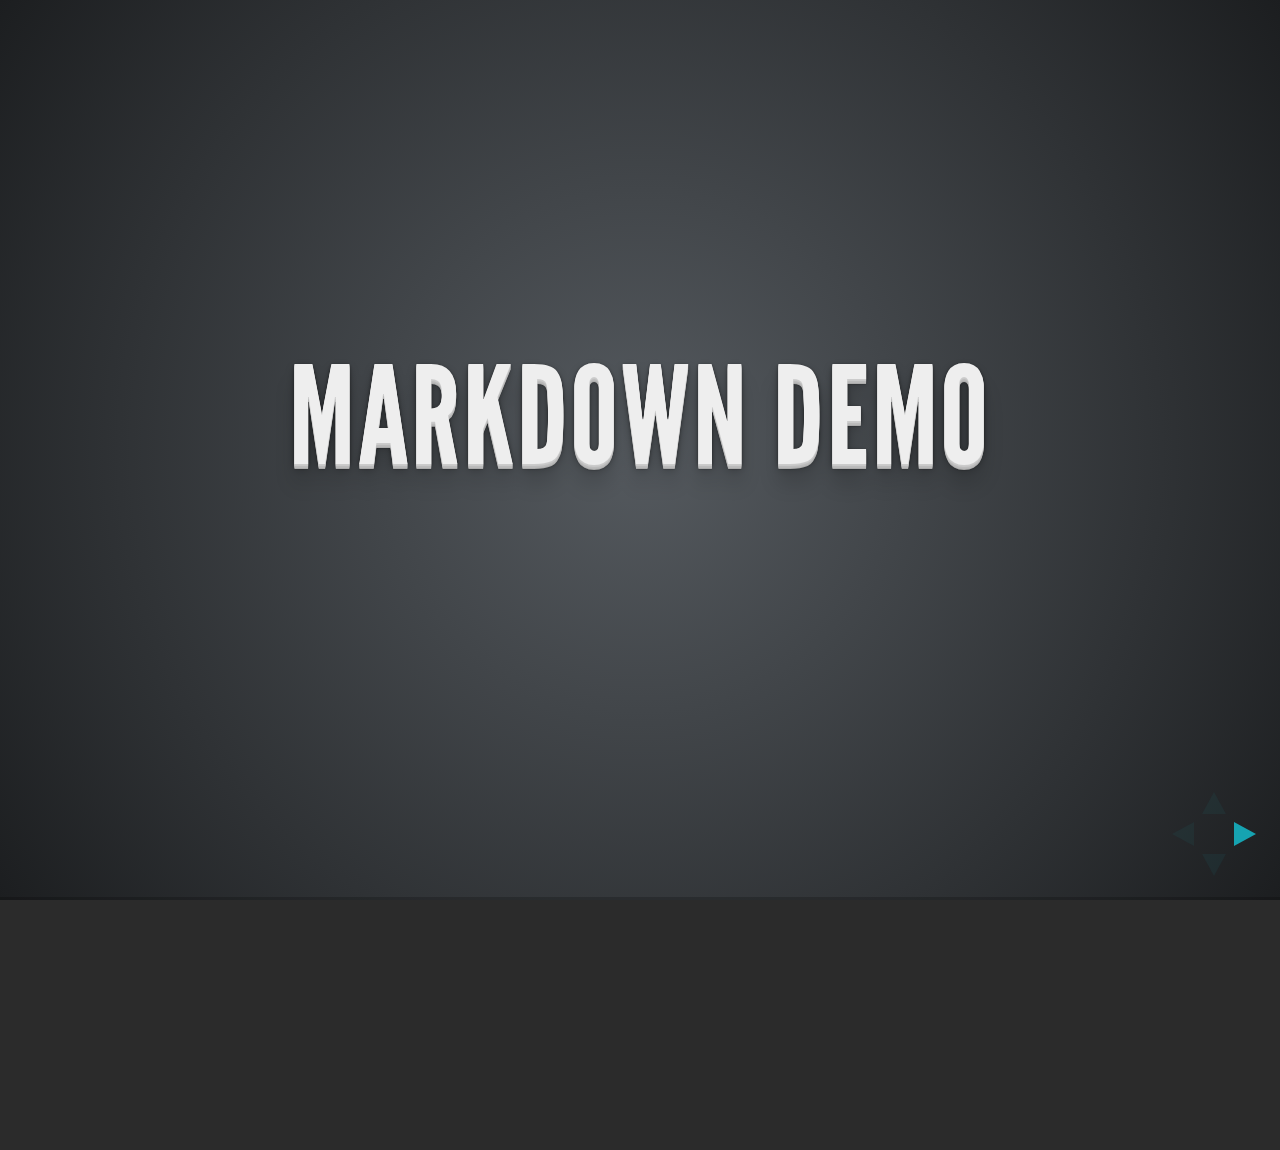
==== commit dcef9afc: "Workin" ====
--- a/plugin/markdown/example.html
+++ b/plugin/markdown/example.html
@@ -86,7 +86,7 @@
 				// Optional libraries used to extend on reveal.js
 				dependencies: [
 					{ src: '../../lib/js/classList.js', condition: function() { return !document.body.classList; } },
-					{ src: 'showdown.js', condition: function() { return !!document.querySelector( '[data-markdown]' ); } },
+					{ src: 'marked.js', condition: function() { return !!document.querySelector( '[data-markdown]' ); } },
 					{ src: 'markdown.js', condition: function() { return !!document.querySelector( '[data-markdown]' ); } }
 				]
 			});
--- a/css/reveal.css
+++ b/css/reveal.css
@@ -125,6 +125,26 @@
 		        transform: scale( 0.7 );
 	}
 
+.reveal .slides section .fragment.zoom-in {
+	opacity: 0;
+
+	-webkit-transform: scale( 0.1 );
+	   -moz-transform: scale( 0.1 );
+	    -ms-transform: scale( 0.1 );
+	     -o-transform: scale( 0.1 );
+	        transform: scale( 0.1 );
+}
+
+	.reveal .slides section .fragment.zoom-in.visible {
+		opacity: 1;
+
+		-webkit-transform: scale( 1 );
+		   -moz-transform: scale( 1 );
+		    -ms-transform: scale( 1 );
+		     -o-transform: scale( 1 );
+		        transform: scale( 1 );
+	}
+
 .reveal .slides section .fragment.roll-in {
 	opacity: 0;
 
@@ -257,22 +277,10 @@
 	.reveal blockquote p:last-child {
 		display: inline-block;
 	}
-	.reveal blockquote:before {
-		content: '\201C';
-	}
-	.reveal blockquote:after {
-		content: '\201D';
-	}
 
 .reveal q {
 	font-style: italic;
 }
-	.reveal q:before {
-		content: '\201C';
-	}
-	.reveal q:after {
-		content: '\201D';
-	}
 
 .reveal pre {
 	display: block;
@@ -344,20 +352,22 @@
 
 .reveal .controls div {
 	position: absolute;
-	opacity: 0.1;
+	opacity: 0.05;
 	width: 0;
 	height: 0;
 	border: 12px solid transparent;
 
-	-webkit-transition: opacity 0.2s ease;
-	   -moz-transition: opacity 0.2s ease;
-	    -ms-transition: opacity 0.2s ease;
-	     -o-transition: opacity 0.2s ease;
-	        transition: opacity 0.2s ease;
+	-moz-transform: scale(.9999);
+
+	-webkit-transition: all 0.2s ease;
+	   -moz-transition: all 0.2s ease;
+	    -ms-transition: all 0.2s ease;
+	     -o-transition: all 0.2s ease;
+	        transition: all 0.2s ease;
 }
 
 .reveal .controls div.enabled {
-	opacity: 0.6;
+	opacity: 0.7;
 	cursor: pointer;
 }
 
@@ -365,35 +375,47 @@
 	margin-top: 1px;
 }
 
-.reveal .controls div.navigate-left {
-	top: 42px;
-
-	border-right-width: 22px;
-	border-right-color: #eee;
-}
-
-.reveal .controls div.navigate-right {
-	left: 74px;
-	top: 42px;
-
-	border-left-width: 22px;
-	border-left-color: #eee;
-}
-
-.reveal .controls div.navigate-up {
-	left: 42px;
-
-	border-bottom-width: 22px;
-	border-bottom-color: #eee;
-}
-
-.reveal .controls div.navigate-down {
-	left: 42px;
-	top: 74px;
-
-	border-top-width: 22px;
-	border-top-color: #eee;
-}
+	.reveal .controls div.navigate-left {
+		top: 42px;
+
+		border-right-width: 22px;
+		border-right-color: #eee;
+	}
+		.reveal .controls div.navigate-left.fragmented {
+			opacity: 0.3;
+		}
+
+	.reveal .controls div.navigate-right {
+		left: 74px;
+		top: 42px;
+
+		border-left-width: 22px;
+		border-left-color: #eee;
+	}
+		.reveal .controls div.navigate-right.fragmented {
+			opacity: 0.3;
+		}
+
+	.reveal .controls div.navigate-up {
+		left: 42px;
+
+		border-bottom-width: 22px;
+		border-bottom-color: #eee;
+	}
+		.reveal .controls div.navigate-up.fragmented {
+			opacity: 0.3;
+		}
+
+	.reveal .controls div.navigate-down {
+		left: 42px;
+		top: 74px;
+
+		border-top-width: 22px;
+		border-top-color: #eee;
+	}
+		.reveal .controls div.navigate-down.fragmented {
+			opacity: 0.3;
+		}
 
 
 /*********************************************
@@ -498,6 +520,10 @@
 	top: 0;
 	padding: 0 2px;
 
+	-webkit-backface-visibility: hidden;
+	   -moz-backface-visibility: hidden;
+	        backface-visibility: hidden;
+
 	-webkit-transform-origin: 50% 0%;
 	   -moz-transform-origin: 50% 0%;
 	    -ms-transform-origin: 50% 0%;
@@ -566,24 +592,52 @@
 
 	-webkit-transition: -webkit-transform-origin 800ms cubic-bezier(0.260, 0.860, 0.440, 0.985),
 						-webkit-transform 800ms cubic-bezier(0.260, 0.860, 0.440, 0.985),
-	                    visibility 800ms cubic-bezier(0.260, 0.860, 0.440, 0.985),
-	                    opacity 800ms cubic-bezier(0.260, 0.860, 0.440, 0.985);
+						visibility 800ms cubic-bezier(0.260, 0.860, 0.440, 0.985),
+						opacity 800ms cubic-bezier(0.260, 0.860, 0.440, 0.985);
 	   -moz-transition: -moz-transform-origin 800ms cubic-bezier(0.260, 0.860, 0.440, 0.985),
-	   					-moz-transform 800ms cubic-bezier(0.260, 0.860, 0.440, 0.985),
-	                    visibility 800ms cubic-bezier(0.260, 0.860, 0.440, 0.985),
-	                    opacity 800ms cubic-bezier(0.260, 0.860, 0.440, 0.985);
+						-moz-transform 800ms cubic-bezier(0.260, 0.860, 0.440, 0.985),
+						visibility 800ms cubic-bezier(0.260, 0.860, 0.440, 0.985),
+						opacity 800ms cubic-bezier(0.260, 0.860, 0.440, 0.985);
 	    -ms-transition: -ms-transform-origin 800ms cubic-bezier(0.260, 0.860, 0.440, 0.985),
-	    				-ms-transform 800ms cubic-bezier(0.260, 0.860, 0.440, 0.985),
-	                    visibility 800ms cubic-bezier(0.260, 0.860, 0.440, 0.985),
-	                    opacity 800ms cubic-bezier(0.260, 0.860, 0.440, 0.985);
+						-ms-transform 800ms cubic-bezier(0.260, 0.860, 0.440, 0.985),
+						visibility 800ms cubic-bezier(0.260, 0.860, 0.440, 0.985),
+						opacity 800ms cubic-bezier(0.260, 0.860, 0.440, 0.985);
 	     -o-transition: -o-transform-origin 800ms cubic-bezier(0.260, 0.860, 0.440, 0.985),
-	     				-o-transform 800ms cubic-bezier(0.260, 0.860, 0.440, 0.985),
-	                    visibility 800ms cubic-bezier(0.260, 0.860, 0.440, 0.985),
-	                    opacity 800ms cubic-bezier(0.260, 0.860, 0.440, 0.985);
+						-o-transform 800ms cubic-bezier(0.260, 0.860, 0.440, 0.985),
+						visibility 800ms cubic-bezier(0.260, 0.860, 0.440, 0.985),
+						opacity 800ms cubic-bezier(0.260, 0.860, 0.440, 0.985);
 	        transition: transform-origin 800ms cubic-bezier(0.260, 0.860, 0.440, 0.985),
-	        			transform 800ms cubic-bezier(0.260, 0.860, 0.440, 0.985),
-	                    visibility 800ms cubic-bezier(0.260, 0.860, 0.440, 0.985),
-	                    opacity 800ms cubic-bezier(0.260, 0.860, 0.440, 0.985);
+						transform 800ms cubic-bezier(0.260, 0.860, 0.440, 0.985),
+						visibility 800ms cubic-bezier(0.260, 0.860, 0.440, 0.985),
+						opacity 800ms cubic-bezier(0.260, 0.860, 0.440, 0.985);
+}
+
+/* Global transition speed settings */
+.reveal[data-transition-speed="fast"] .slides section {
+	-webkit-transition-duration: 400ms;
+	   -moz-transition-duration: 400ms;
+	    -ms-transition-duration: 400ms;
+	        transition-duration: 400ms;
+}
+.reveal[data-transition-speed="slow"] .slides section {
+	-webkit-transition-duration: 1200ms;
+	   -moz-transition-duration: 1200ms;
+	    -ms-transition-duration: 1200ms;
+	        transition-duration: 1200ms;
+}
+
+/* Slide-specific transition speed overrides */
+.reveal .slides section[data-transition-speed="fast"] {
+	-webkit-transition-duration: 400ms;
+	   -moz-transition-duration: 400ms;
+	    -ms-transition-duration: 400ms;
+	        transition-duration: 400ms;
+}
+.reveal .slides section[data-transition-speed="slow"] {
+	-webkit-transition-duration: 1200ms;
+	   -moz-transition-duration: 1200ms;
+	    -ms-transition-duration: 1200ms;
+	        transition-duration: 1200ms;
 }
 
 .reveal .slides>section {
@@ -742,6 +796,13 @@
  * LINEAR TRANSITION
  *********************************************/
 
+.reveal.linear section {
+	-webkit-backface-visibility: hidden;
+	   -moz-backface-visibility: hidden;
+	    -ms-backface-visibility: hidden;
+	        backface-visibility: hidden;
+}
+
 .reveal .slides>section[data-transition=linear].past,
 .reveal.linear .slides>section.past {
 	-webkit-transform: translate(-150%, 0);
@@ -790,7 +851,7 @@
 
 .reveal.cube .slides section {
 	padding: 30px;
-	min-height: 600px;
+	min-height: 700px;
 
 	-webkit-backface-visibility: hidden;
 	   -moz-backface-visibility: hidden;
@@ -914,7 +975,7 @@
 
 .reveal.page .slides section {
 	padding: 30px;
-	min-height: 600px;
+	min-height: 700px;
 
 	-webkit-box-sizing: border-box;
 	   -moz-box-sizing: border-box;
@@ -1146,18 +1207,25 @@
 	overflow-y: auto;
 }
 
-.no-transforms .slides {
+.no-transforms .reveal .slides {
+	position: relative;
 	width: 80%;
+	height: auto !important;
 	top: 0;
 	left: 50%;
 	margin: 0;
 	text-align: center;
 }
 
-.no-transforms .slides section {
-	display: block!important;
-	opacity: 1!important;
-	position: relative!important;
+.no-transforms .reveal .controls,
+.no-transforms .reveal .progress {
+	display: none !important;
+}
+
+.no-transforms .reveal .slides section {
+	display: block !important;
+	opacity: 1 !important;
+	position: relative !important;
 	height: auto;
 	min-height: auto;
 	top: 0;
@@ -1167,10 +1235,11 @@
 	-webkit-transform: none;
 	   -moz-transform: none;
 	    -ms-transform: none;
+	     -o-transform: none;
 	        transform: none;
 }
 
-.no-transforms .slides section section {
+.no-transforms .reveal .slides section section {
 	left: 0;
 }
 
@@ -1207,6 +1276,24 @@
 }
 .blackout .reveal .state-background {
 	background: rgba( 0, 0, 0, 0.6 );
+}
+.whiteout .reveal .state-background {
+	background: rgba( 255, 255, 255, 0.6 );
+}
+.cobalt .reveal .state-background {
+	background: rgba( 22, 152, 213, 0.6 );
+}
+.mint .reveal .state-background {
+	background: rgba( 22, 213, 75, 0.6 );
+}
+.submerge .reveal .state-background {
+	background: rgba( 12, 25, 77, 0.6);
+}
+.lila .reveal .state-background {
+	background: rgba( 180, 50, 140, 0.6 );
+}
+.sunset .reveal .state-background {
+	background: rgba( 255, 122, 0, 0.6 );
 }
 
 
@@ -1235,6 +1322,10 @@
 	text-align: right;
 }
 
+.reveal.rtl .progress span {
+	float: right
+}
+
 
 /*********************************************
  * SPEAKER NOTES
